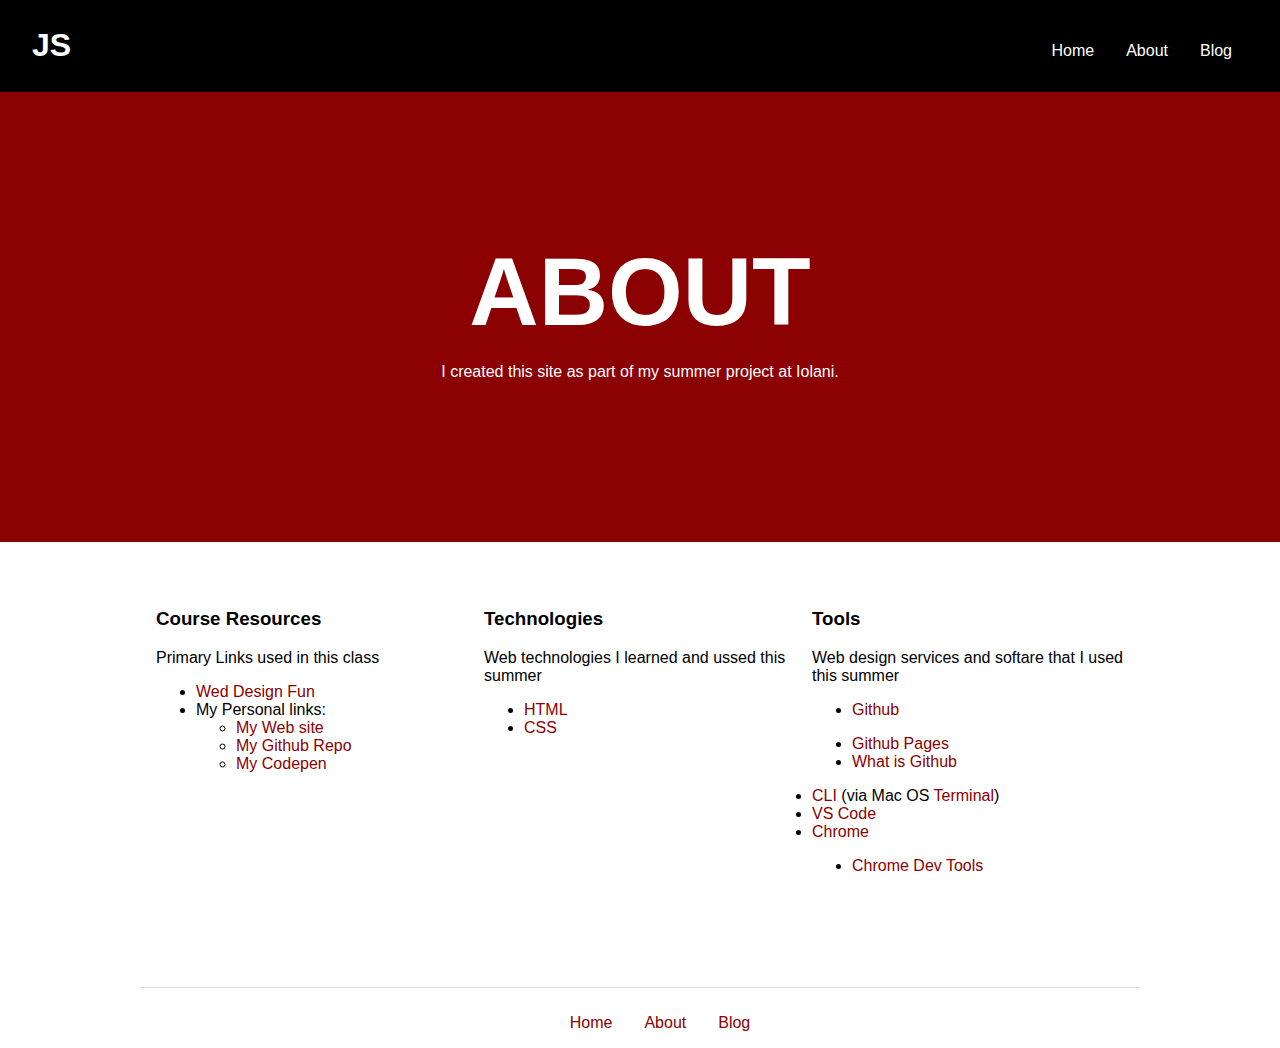
==== about.html @ 66111b75 "added sub pages" ====
<!doctype html>
<html lang="en">

<head>
    <meta charset="UTF-8" />
    <title>Summer Site 2019 | About</title>
    <meta name="description" content="This is my Summer 2019 website." />
    <meta name="viewport" content="width=device-width, initial-scale=1" />
    <link href="css/style.css" rel="stylesheet" type="text/css" />
</head>

<body class="page-sub page-about">
    <header>
        <div class="site-id">
            <h1><a href="index.html">JS</a></h1>
        </div>
        <nav class="site-nav">
            <ul>
                <li><a href="index.html">Home</a></li>
                <li><a href="about.html">About</a></li>
                <li><a href="blog.html">Blog</a></li>
            </ul>
        </nav>
    </header>
    <main>
        <section class="hero">

            <h2>About</h2>
            <p>I created this site as part of my summer project at Iolani.</p>
        </section>
        <section class="lists">
            <div class="category">
                <h3>Course Resources</h3>
                <p>Primary Links used in this class</p>
                <ul>
                    <li><a href="https://www.creativemida.space/course/web-design-fun/">Wed Design Fun</a></li>
                    <li>My Personal links:</li>
                    <ul>
                        <li><a href="https://iwebstudent11.github.io">My Web site</a></li>
                        <li><a href="http://github.com/iwebstudent11/iwebstudent11.github.io">My Github Repo</a>
                        </li>
                        <li><a href="https://codepen.io/iwebstudent11/">My Codepen</a></li>
                    </ul>
                    </li>
                </ul>
            </div>
            <div class="category">
                <h3>Technologies</h3>
                <p>Web technologies I learned and ussed this summer</p>
                <ul>
                    <li><a href="https://www.w3schools.com/html/html_intro.asp">HTML</a></li>
                    <li><a href="https://www.w3schools.com/css/css_intro.asp">CSS</a></li>
                </ul>
            </div>
            <div class="category">
                <h3>Tools</h3>
                <p>Web design services and softare that I used this summer</p>
                <ul>
                    <li><a href="https:github.com/">Github</a>
                </ul>
                <ul>
                    <li><a href="https://pages.github.com/">Github Pages</a></li>
                    <li><a href="https://www.w3schools.com/whatis/whatis_github.asp">What is Github</a></li>
                </ul>
                </li>
                <li><a href="https://www.w3schools.com/whatis/whatis_cli.asp">CLI</a> (via Mac OS <a
                        href="https://support.apple.com/guide/terminal/welcome/mac">Terminal</a>)</li>
                <li><a href="https://code.visualstudio.com/">VS Code</a></li>
                <li><a href="https://www.google.com/chrome/">Chrome</a></li>
                <ul>
                    <li><a href="https://developers.googlecom/web/tools/chrome-devtools/">Chrome Dev Tools</a>
                    </li>
                </ul>
            </div>
        </section>
    </main>

    <footer>
        <nav class="site-nav">
            <ul>
                <li><a href="index.html">Home</a></li>
                <li><a href="about.html">About</a></li>
                <li><a href="blog.html">Blog</a></li>
            </ul>
        </nav>
    </footer>
</body>

</html>
---- css/style.css ----
/* GLOBAL */

* { box-sizing: border-box; }

body {
    font-family: sans-serif;
    margin: 0;
}

a {
    text-decoration: none;
    color: darkred;
}


/* HEADER */
header {
    background: black;
    color: white;
    padding: 1em 2em;
}

header a {
    color: white;
}

header {
    display: grid;
    grid-template-columns: 1fr 1fr;
    align-items: center;
}

/* SITE ID */
.site-id h1 {
    margin: 0;
}

/* SITE NAV */
nav ul {
    display: flex;
    justify-content: flex-end;
    margin: 0;
    padding-top: .6em;
}

nav li {
    margin: 0;
    list-style: none;
}

nav a {
    display: block;
    padding: 1em;
}

/* FOOTER */
footer {
    border-top: 1px solid #ddd;
    max-width: 1000px;
    margin: 0 auto;
}
footer nav ul {
    justify-content: center;
}


/* MAIN */
main {
    padding: 0 0 3em 0;
    min-height: 80vh;
}

/* SECTIONS */

section {
    padding: 3em 1em;
}

/* HERO */
.hero {
    display: grid;
    align-content: center;
    text-align: center;
    background: darkred;
    min-height: 50vh;
    color: white;
}


.hero h2 {
    font-size: 6em;
    text-transform: uppercase;
    margin: 0 auto;
}

.hero p {
    max-width: 600px;
    margin: 1em auto;
}

/* Lists */
.lists {
    max-width: 1000px;
    margin: 0 auto;
    display: grid;
    grid-template-columns: 1fr 1fr 1fr;
    grid-column-gap: 1em;
}

@media (max-width:767px) {
    .lists {
        grid-template-columns: 1fr 1fr;
    }
}
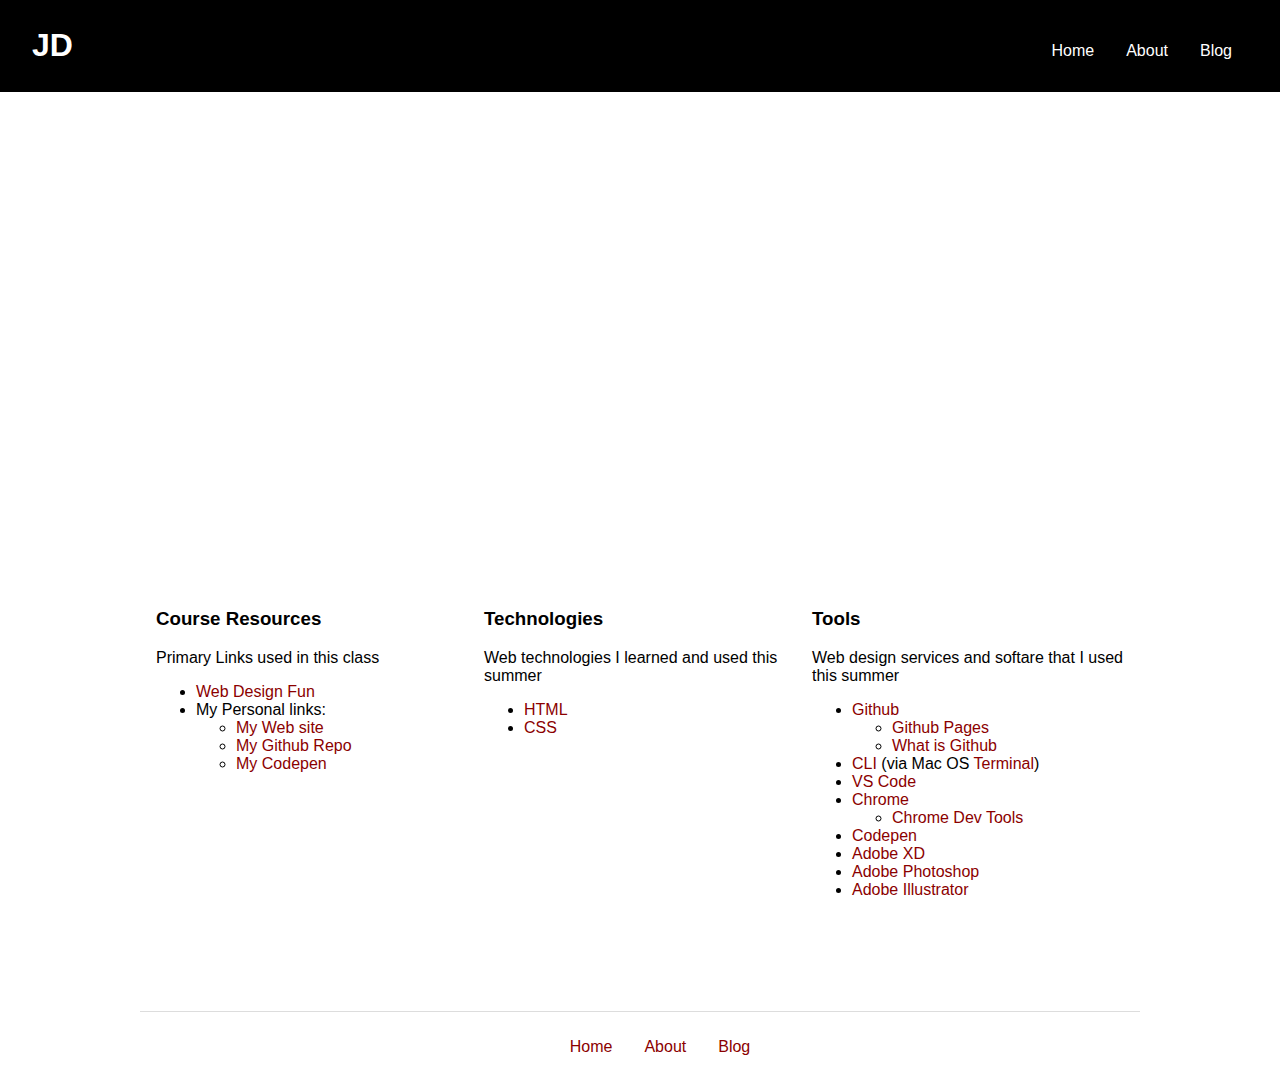
==== commit cc9ea88d: "added design and sub pages" ====
--- a/about.html
+++ b/about.html
@@ -2,8 +2,8 @@
 <html lang="en">
 
 <head>
-    <meta charset="UTF-8" />
-    <title>Summer Site 2019 | About</title>
+    <meta charset="utf-8" />
+    <title>Summer Site 2019</title>
     <meta name="description" content="This is my Summer 2019 website." />
     <meta name="viewport" content="width=device-width, initial-scale=1" />
     <link href="css/style.css" rel="stylesheet" type="text/css" />
@@ -12,7 +12,7 @@
 <body class="page-sub page-about">
     <header>
         <div class="site-id">
-            <h1><a href="index.html">JS</a></h1>
+            <h1><a href="index.html">JD</a></h1>
         </div>
         <nav class="site-nav">
             <ul>
@@ -24,7 +24,6 @@
     </header>
     <main>
         <section class="hero">
-
             <h2>About</h2>
             <p>I created this site as part of my summer project at Iolani.</p>
         </section>
@@ -33,20 +32,20 @@
                 <h3>Course Resources</h3>
                 <p>Primary Links used in this class</p>
                 <ul>
-                    <li><a href="https://www.creativemida.space/course/web-design-fun/">Wed Design Fun</a></li>
-                    <li>My Personal links:</li>
-                    <ul>
-                        <li><a href="https://iwebstudent11.github.io">My Web site</a></li>
-                        <li><a href="http://github.com/iwebstudent11/iwebstudent11.github.io">My Github Repo</a>
-                        </li>
-                        <li><a href="https://codepen.io/iwebstudent11/">My Codepen</a></li>
-                    </ul>
+                    <li><a href="https://www.creativemedia.space/course/web-design-fun/">Web Design Fun</a></li>
+                    <li>My Personal links:
+                        <ul>
+                            <li><a href="https://iwebstudent001.github.io">My Web site</a></li>
+                            <li><a href="https://github.com/iwebstudent001/iwebstudent001.github.io">My Github Repo</a>
+                            </li>
+                            <li><a href="https://codepen.io/iwebstudent001/">My Codepen</a></li>
+                        </ul>
                     </li>
                 </ul>
             </div>
             <div class="category">
                 <h3>Technologies</h3>
-                <p>Web technologies I learned and ussed this summer</p>
+                <p>Web technologies I learned and used this summer</p>
                 <ul>
                     <li><a href="https://www.w3schools.com/html/html_intro.asp">HTML</a></li>
                     <li><a href="https://www.w3schools.com/css/css_intro.asp">CSS</a></li>
@@ -56,20 +55,25 @@
                 <h3>Tools</h3>
                 <p>Web design services and softare that I used this summer</p>
                 <ul>
-                    <li><a href="https:github.com/">Github</a>
-                </ul>
-                <ul>
-                    <li><a href="https://pages.github.com/">Github Pages</a></li>
-                    <li><a href="https://www.w3schools.com/whatis/whatis_github.asp">What is Github</a></li>
-                </ul>
-                </li>
-                <li><a href="https://www.w3schools.com/whatis/whatis_cli.asp">CLI</a> (via Mac OS <a
-                        href="https://support.apple.com/guide/terminal/welcome/mac">Terminal</a>)</li>
-                <li><a href="https://code.visualstudio.com/">VS Code</a></li>
-                <li><a href="https://www.google.com/chrome/">Chrome</a></li>
-                <ul>
-                    <li><a href="https://developers.googlecom/web/tools/chrome-devtools/">Chrome Dev Tools</a>
+                    <li><a href="https://github.com/">Github</a>
+                        <ul>
+                            <li><a href="https://pages.github.com/">Github Pages</a></li>
+                            <li><a href="https://www.w3schools.com/whatis/whatis_github.asp">What is Github</a></li>
+                        </ul>
                     </li>
+                    <li><a href="https://www.w3schools.com/whatis/whatis_cli.asp">CLI</a> (via Mac OS <a
+                            href="https://support.apple.com/guide/terminal/welcome/mac">Terminal</a>)</li>
+                    <li><a href="https://code.visualstudio.com/">VS Code</a></li>
+                    <li><a href="https://www.google.com/chrome/">Chrome</a>
+                        <ul>
+                            <li><a href="https://developers.google.com/web/tools/chrome-devtools/">Chrome Dev Tools</a>
+                            </li>
+                        </ul>
+                    </li>
+                    <li><a href="https://codepen.io">Codepen</a></li>
+                    <li><a href="https://www.adobe.com/products/xd.html">Adobe XD</a></li>
+                    <li><a href="https://www.adobe.com/products/photoshop.html">Adobe Photoshop</a></li>
+                    <li><a href="https://www.adobe.com/products/illustrator.html">Adobe Illustrator</a></li>
                 </ul>
             </div>
         </section>
--- a/css/style.css
+++ b/css/style.css
@@ -3,7 +3,7 @@
 * { box-sizing: border-box; }
 
 body {
-    font-family: sans-serif;
+    font-family: 'Lucida Sans', 'Lucida Sans Regular', 'Lucida Grande', 'Lucida Sans Unicode', Geneva, Verdana, sans-serif;
     margin: 0;
 }
 
@@ -77,15 +77,15 @@
 }
 
 /* HERO */
+
 .hero {
     display: grid;
     align-content: center;
     text-align: center;
-    background: darkred;
     min-height: 50vh;
     color: white;
+    
 }
-
 
 .hero h2 {
     font-size: 6em;
@@ -97,6 +97,15 @@
     max-width: 600px;
     margin: 1em auto;
 }
+
+
+.page-home .hero {
+    background-image: url(https://picsum.photos/id/152/3888/2592);
+    background-position: center top;
+    background-size: cover;
+}
+
+
 
 /* Lists */
 .lists {
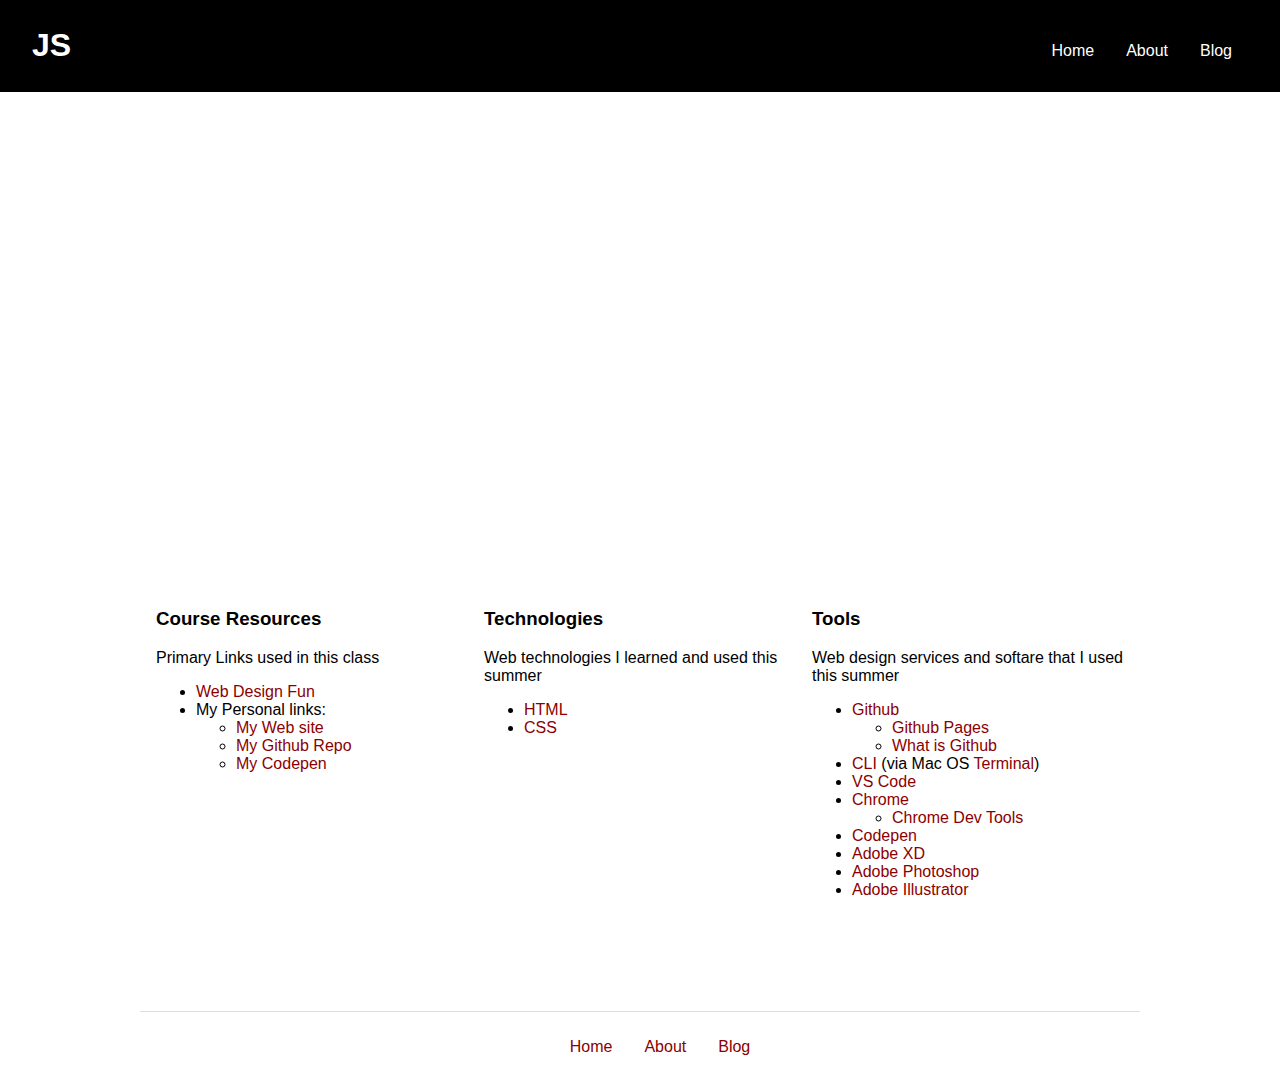
==== commit 09008d04: "added design" ====
--- a/about.html
+++ b/about.html
@@ -12,7 +12,7 @@
 <body class="page-sub page-about">
     <header>
         <div class="site-id">
-            <h1><a href="index.html">JD</a></h1>
+            <h1><a href="index.html">JS</a></h1>
         </div>
         <nav class="site-nav">
             <ul>
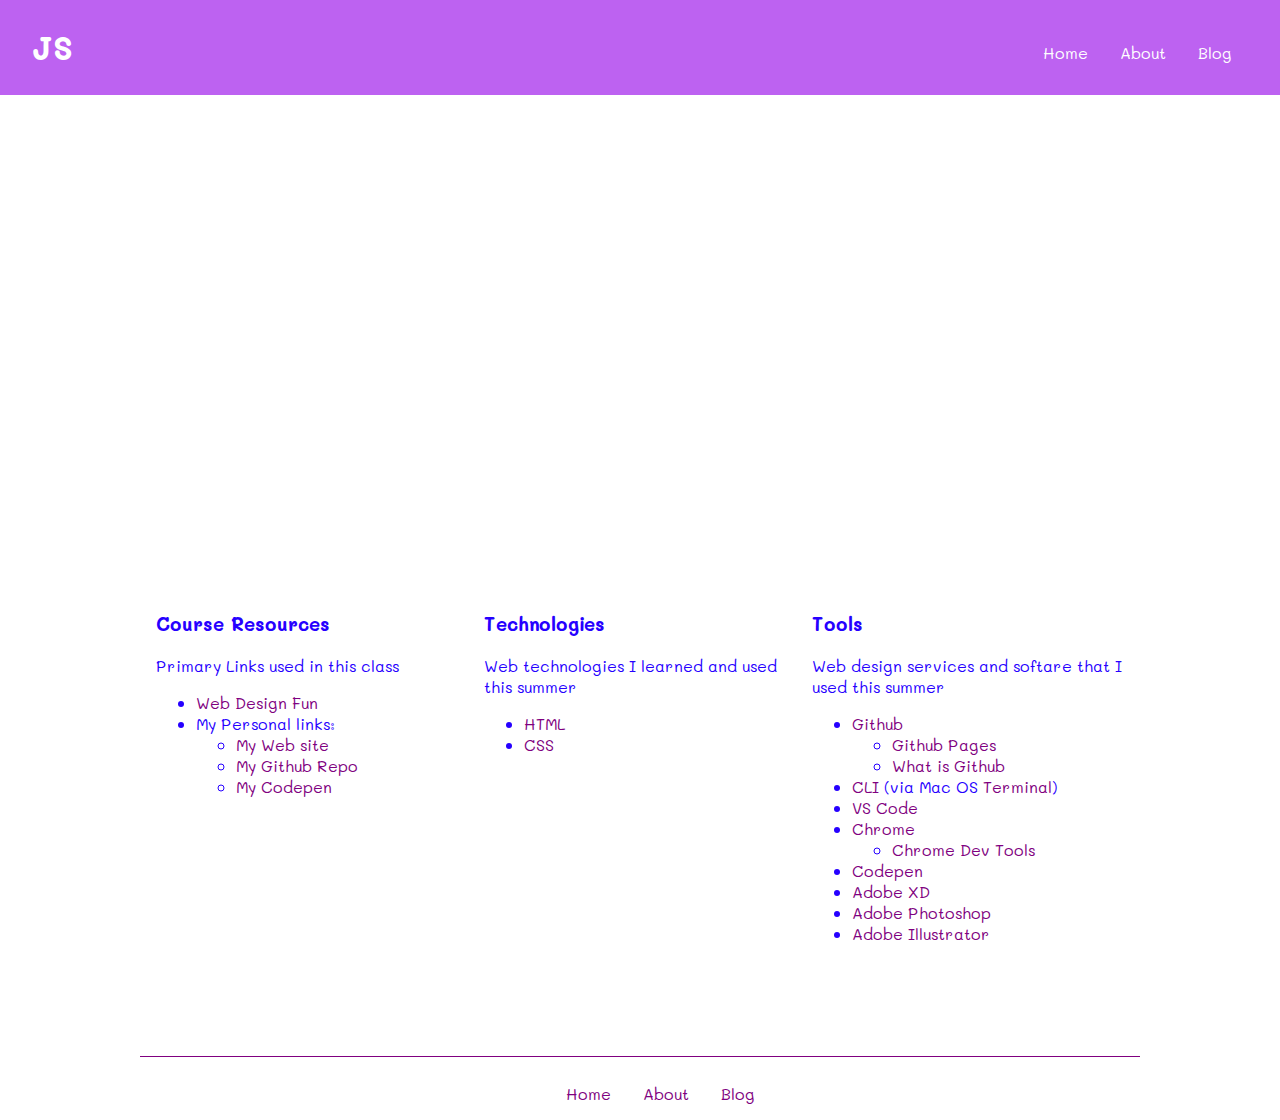
==== commit 4830d421: "added design" ====
--- a/about.html
+++ b/about.html
@@ -3,10 +3,13 @@
 
 <head>
     <meta charset="utf-8" />
-    <title>Summer Site 2019</title>
+    <title>Summer Site 2019 | About</title>
     <meta name="description" content="This is my Summer 2019 website." />
     <meta name="viewport" content="width=device-width, initial-scale=1" />
     <link href="css/style.css" rel="stylesheet" type="text/css" />
+    <style>
+        @import url('https://fonts.googleapis.com/css?family=Mali&display=swap');
+    </style>
 </head>
 
 <body class="page-sub page-about">
@@ -35,10 +38,10 @@
                     <li><a href="https://www.creativemedia.space/course/web-design-fun/">Web Design Fun</a></li>
                     <li>My Personal links:
                         <ul>
-                            <li><a href="https://iwebstudent001.github.io">My Web site</a></li>
-                            <li><a href="https://github.com/iwebstudent001/iwebstudent001.github.io">My Github Repo</a>
+                            <li><a href="https://iwebstudent11.github.io">My Web site</a></li>
+                            <li><a href="https://github.com/iwebstudent11/iwebstudent11.github.io">My Github Repo</a>
                             </li>
-                            <li><a href="https://codepen.io/iwebstudent001/">My Codepen</a></li>
+                            <li><a href="https://codepen.io/iwebstudent11/">My Codepen</a></li>
                         </ul>
                     </li>
                 </ul>
--- a/css/style.css
+++ b/css/style.css
@@ -2,20 +2,21 @@
 
 * { box-sizing: border-box; }
 
+
 body {
-    font-family: 'Lucida Sans', 'Lucida Sans Regular', 'Lucida Grande', 'Lucida Sans Unicode', Geneva, Verdana, sans-serif;
     margin: 0;
+    font-family: 'Mali', cursive;
 }
 
 a {
     text-decoration: none;
-    color: darkred;
+    color: purple;
 }
 
 
 /* HEADER */
 header {
-    background: black;
+    background: rgb(189, 98, 241);
     color: white;
     padding: 1em 2em;
 }
@@ -55,7 +56,7 @@
 
 /* FOOTER */
 footer {
-    border-top: 1px solid #ddd;
+    border-top: 1px solid purple;
     max-width: 1000px;
     margin: 0 auto;
 }
@@ -105,8 +106,14 @@
     background-size: cover;
 }
 
+.page-about .hero {
+    background-image: url(https://picsum.photos/id/575/2509/1673);
+    background-position: center
+}
 
-
+.page-blog .hero {
+    background-image: url(https://picsum.photos/id/360/1925/1280)
+}
 /* Lists */
 .lists {
     max-width: 1000px;
@@ -114,6 +121,7 @@
     display: grid;
     grid-template-columns: 1fr 1fr 1fr;
     grid-column-gap: 1em;
+    color: rgb(38, 0, 255)
 }
 
 @media (max-width:767px) {
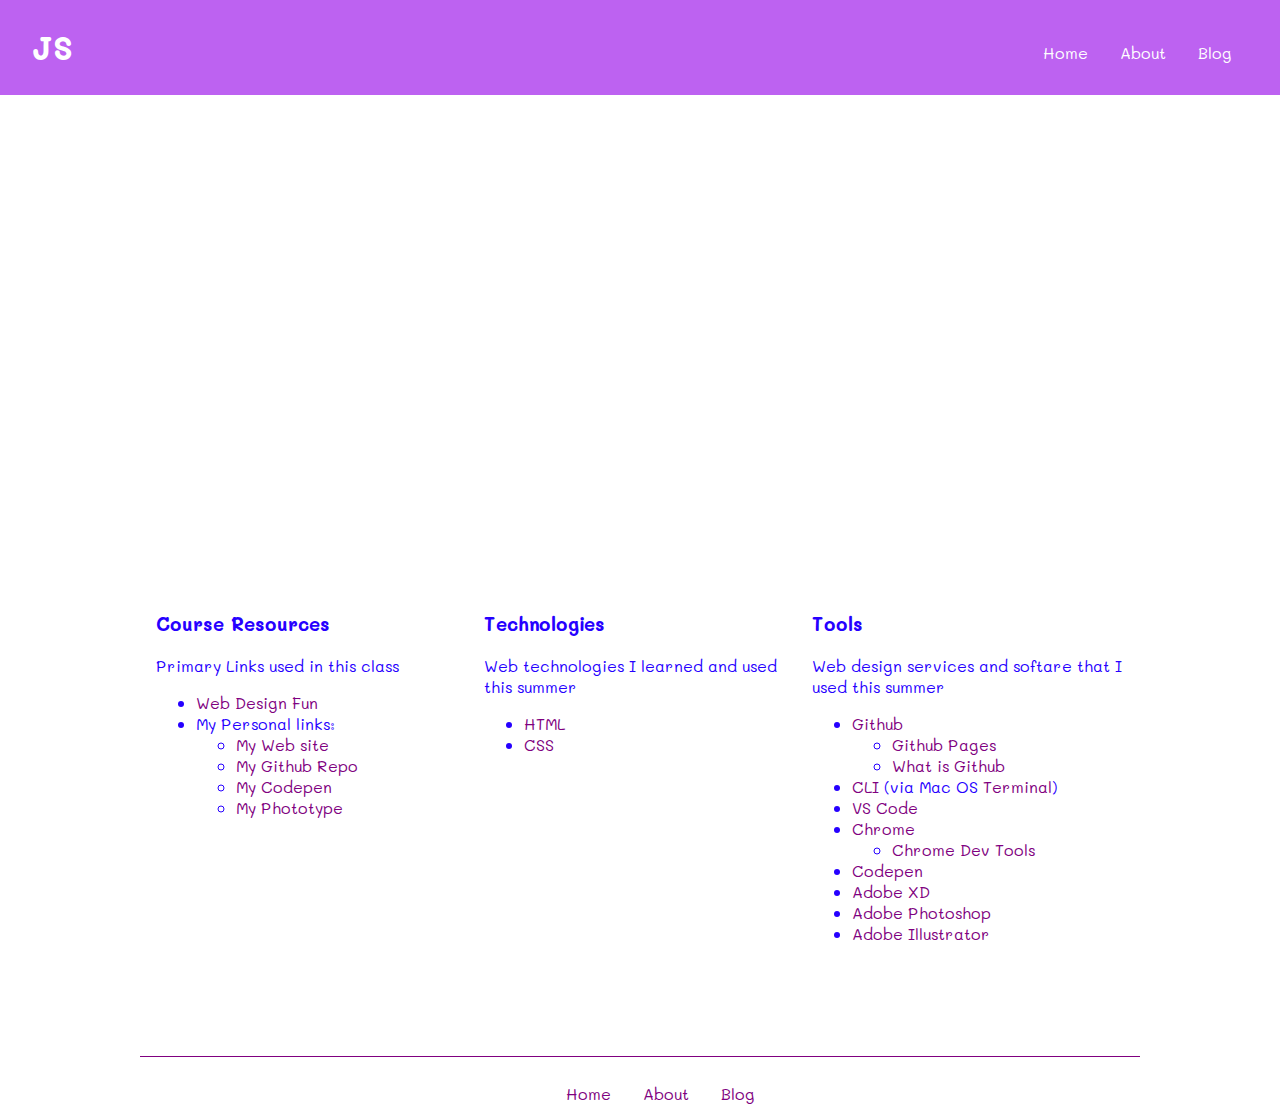
==== commit b4635a87: "added link" ====
--- a/about.html
+++ b/about.html
@@ -42,6 +42,8 @@
                             <li><a href="https://github.com/iwebstudent11/iwebstudent11.github.io">My Github Repo</a>
                             </li>
                             <li><a href="https://codepen.io/iwebstudent11/">My Codepen</a></li>
+                            <li><a href="https://xd.adobe.com/view/72c97012-81d9-4a25-7d07-e6b9fc92c99f-04f8/">My
+                                    Phototype</a></li>
                         </ul>
                     </li>
                 </ul>
--- a/css/style.css
+++ b/css/style.css
@@ -5,7 +5,7 @@
 
 body {
     margin: 0;
-    font-family: 'Mali', cursive;
+    font-family: 'Mali';
 }
 
 a {
@@ -77,6 +77,7 @@
     padding: 3em 1em;
 }
 
+
 /* HERO */
 
 .hero {
@@ -112,8 +113,10 @@
 }
 
 .page-blog .hero {
-    background-image: url(https://picsum.photos/id/360/1925/1280)
+    background-image: url(https://picsum.photos/id/360/1925/1280);
+    background-position: center top
 }
+
 /* Lists */
 .lists {
     max-width: 1000px;
@@ -124,6 +127,7 @@
     color: rgb(38, 0, 255)
 }
 
+
 @media (max-width:767px) {
     .lists {
         grid-template-columns: 1fr 1fr;
